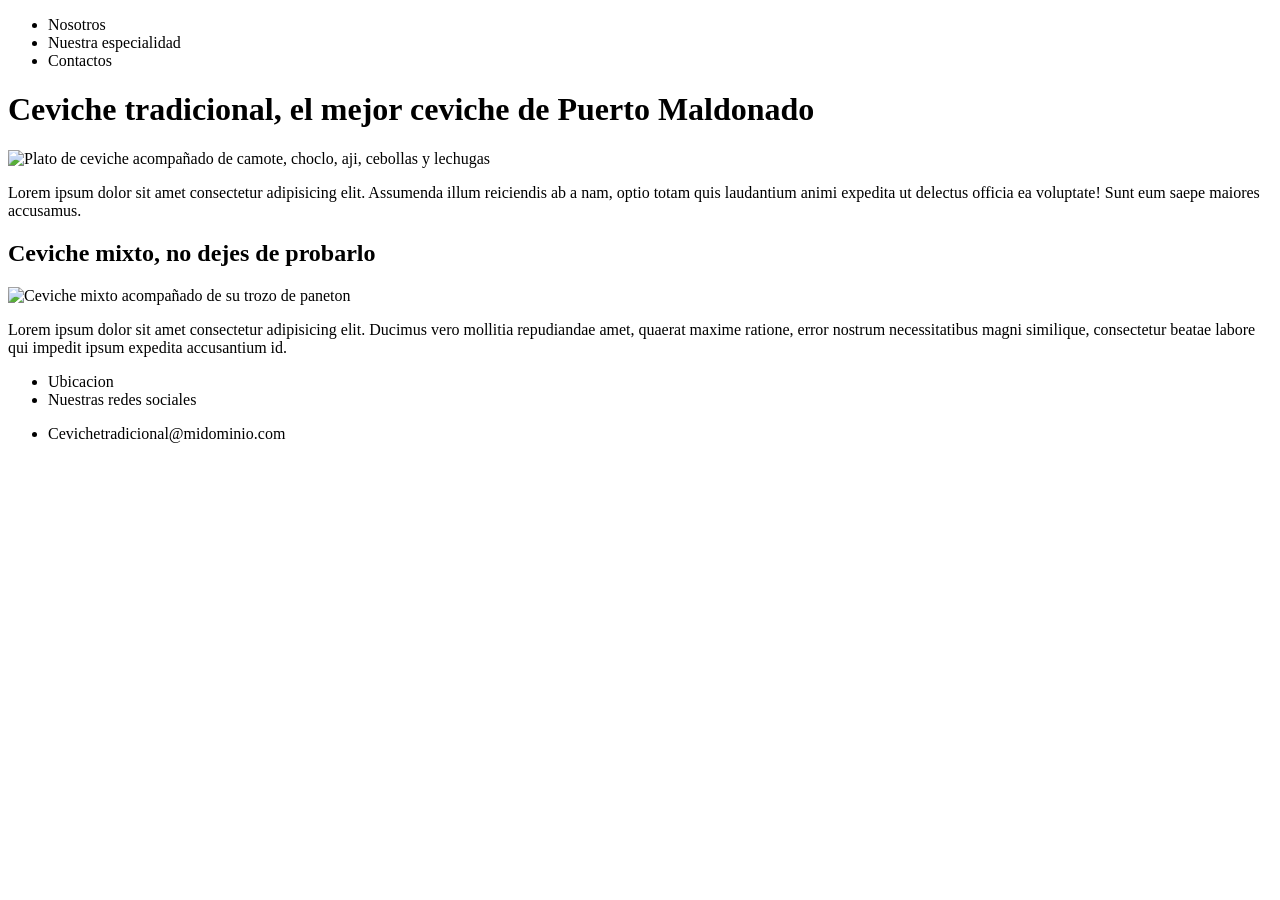
==== ceviche/index.html @ 934eb92d "Agregando la estructura html del index.html" ====
<!DOCTYPE html>
<html lang="en">
<head>
    <meta charset="UTF-8">
    <meta name="viewport" content="width=device-width, initial-scale=1.0">
    <title>Ceviche tradicional</title>
</head>
<body>
    <header>
        <ul>
            <li>Nosotros</li>
            <li>Nuestra especialidad</li>
            <li>Contactos</li>
        </ul>
    </header>
    <main>
        <h1>Ceviche tradicional, el mejor ceviche de Puerto Maldonado</h1>
        <section>
            <div>
                <img src="https://encrypted-tbn0.gstatic.com/images?q=tbn:ANd9GcQS3X03d5IpvyaYjm8RwmbkNY8vnRqVKz5TeaTXsKZ8Ig&s=10" alt="Plato de ceviche acompañado de camote, choclo, aji, cebollas y lechugas">
            </div>
            <p>
                Lorem ipsum dolor sit amet consectetur adipisicing elit. Assumenda illum reiciendis ab a nam, optio totam quis laudantium animi expedita ut delectus officia ea voluptate! Sunt eum saepe maiores accusamus.
            </p>
        </section>
        <article>
            <h2>Ceviche mixto, no dejes de probarlo</h2>
            <div>
                <img src="https://encrypted-tbn0.gstatic.com/images?q=tbn:ANd9GcQ9dd3cF7od0ClwFalLHhHYopeC7w-CRh52ryh6odXgufdiUVtcJZMzof0&s=10" alt="Ceviche mixto acompañado de su trozo de paneton">
            </div>
            <p>Lorem ipsum dolor sit amet consectetur adipisicing elit. Ducimus vero mollitia repudiandae amet, quaerat maxime ratione, error nostrum necessitatibus magni similique, consectetur beatae labore qui impedit ipsum expedita accusantium id.</p>
        </article>
    </main>
    <footer>
        <ul>
            <li>Ubicacion</li>
            <li>Nuestras redes sociales</li>
            <li>
                <p>Cevichetradicional@midominio.com</p>
            </li>
        </ul>
    </footer>
</body>
</html>
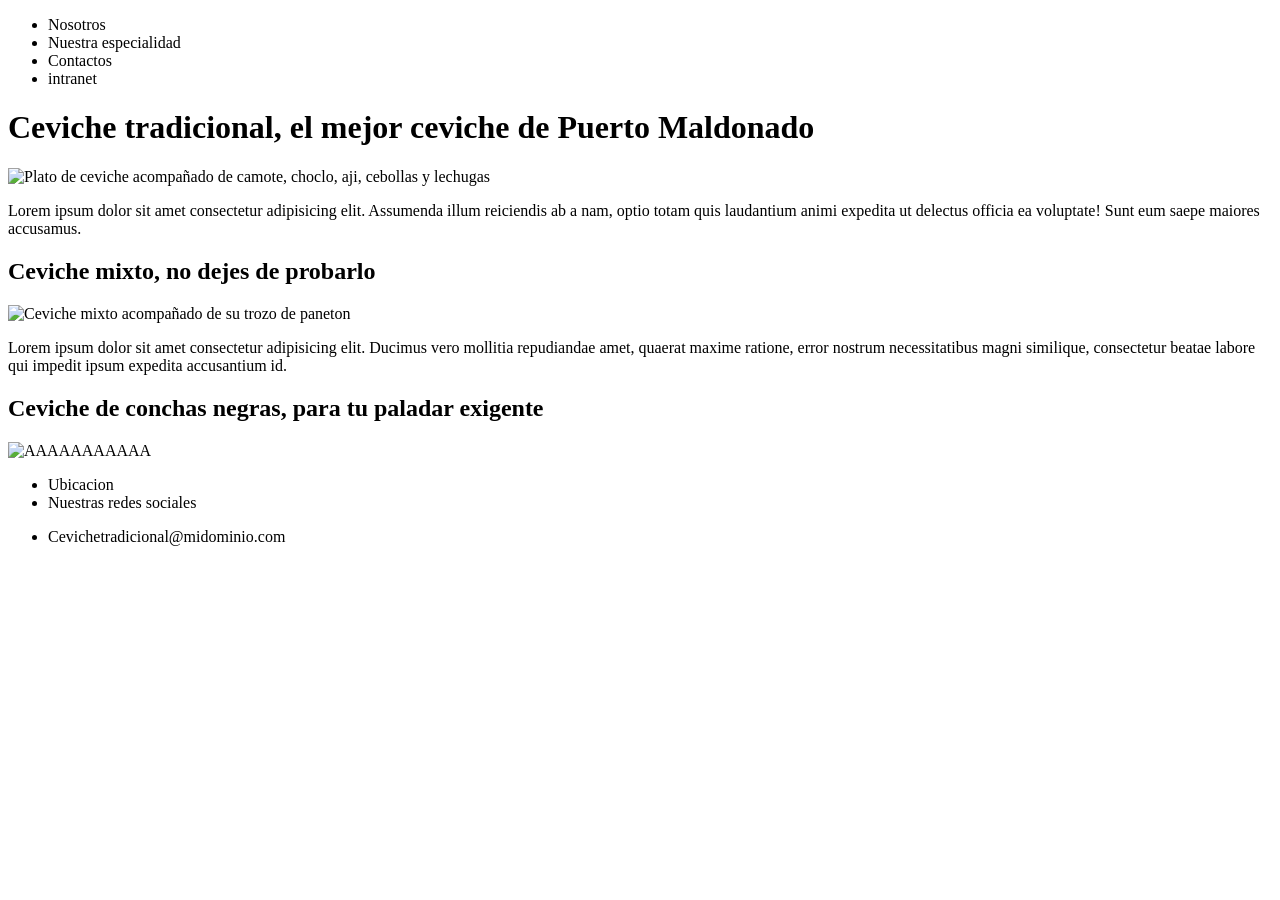
==== commit f15e9f45: "Agregando en el main el plato denominado ceviche mixto" ====
--- a/ceviche/index.html
+++ b/ceviche/index.html
@@ -11,6 +11,7 @@
             <li>Nosotros</li>
             <li>Nuestra especialidad</li>
             <li>Contactos</li>
+            <li>intranet</li>
         </ul>
     </header>
     <main>
@@ -30,6 +31,12 @@
             </div>
             <p>Lorem ipsum dolor sit amet consectetur adipisicing elit. Ducimus vero mollitia repudiandae amet, quaerat maxime ratione, error nostrum necessitatibus magni similique, consectetur beatae labore qui impedit ipsum expedita accusantium id.</p>
         </article>
+        <article>
+            <h2>Ceviche de conchas negras, para tu paladar exigente</h2>
+            <div>
+                <img src="https://i0.wp.com/lacocinalatina.club/wp-content/uploads/2024/05/Ceviche-Peruano-de-pescado-La-Cocina-Latina.jpg?fit=700%2C467&ssl=1" alt="AAAAAAAAAAA">
+            </div>
+        </article>
     </main>
     <footer>
         <ul>
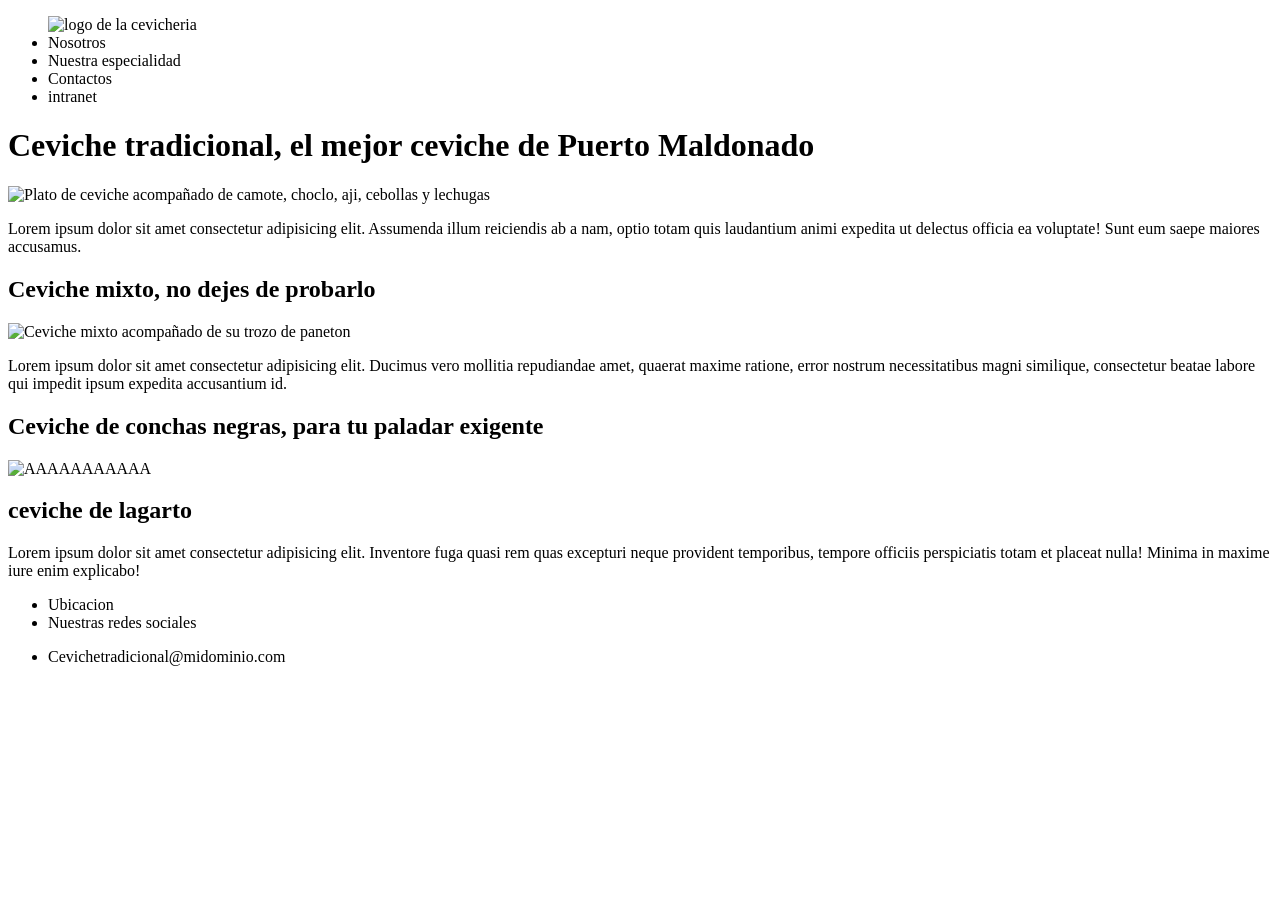
==== commit 0b769628: "agregamos un article en el main con contenido de ceviche de lagarto" ====
--- a/ceviche/index.html
+++ b/ceviche/index.html
@@ -7,7 +7,8 @@
 </head>
 <body>
     <header>
-        <ul>
+        <ul>    
+            <div><img src="" alt="logo de la cevicheria"></div>
             <li>Nosotros</li>
             <li>Nuestra especialidad</li>
             <li>Contactos</li>
@@ -37,6 +38,10 @@
                 <img src="https://i0.wp.com/lacocinalatina.club/wp-content/uploads/2024/05/Ceviche-Peruano-de-pescado-La-Cocina-Latina.jpg?fit=700%2C467&ssl=1" alt="AAAAAAAAAAA">
             </div>
         </article>
+        <article>
+                <h2>ceviche de lagarto</h2>
+                <p>Lorem ipsum dolor sit amet consectetur adipisicing elit. Inventore fuga quasi rem quas excepturi neque provident temporibus, tempore officiis perspiciatis totam et placeat nulla! Minima in maxime iure enim explicabo!</p>
+        </article>
     </main>
     <footer>
         <ul>
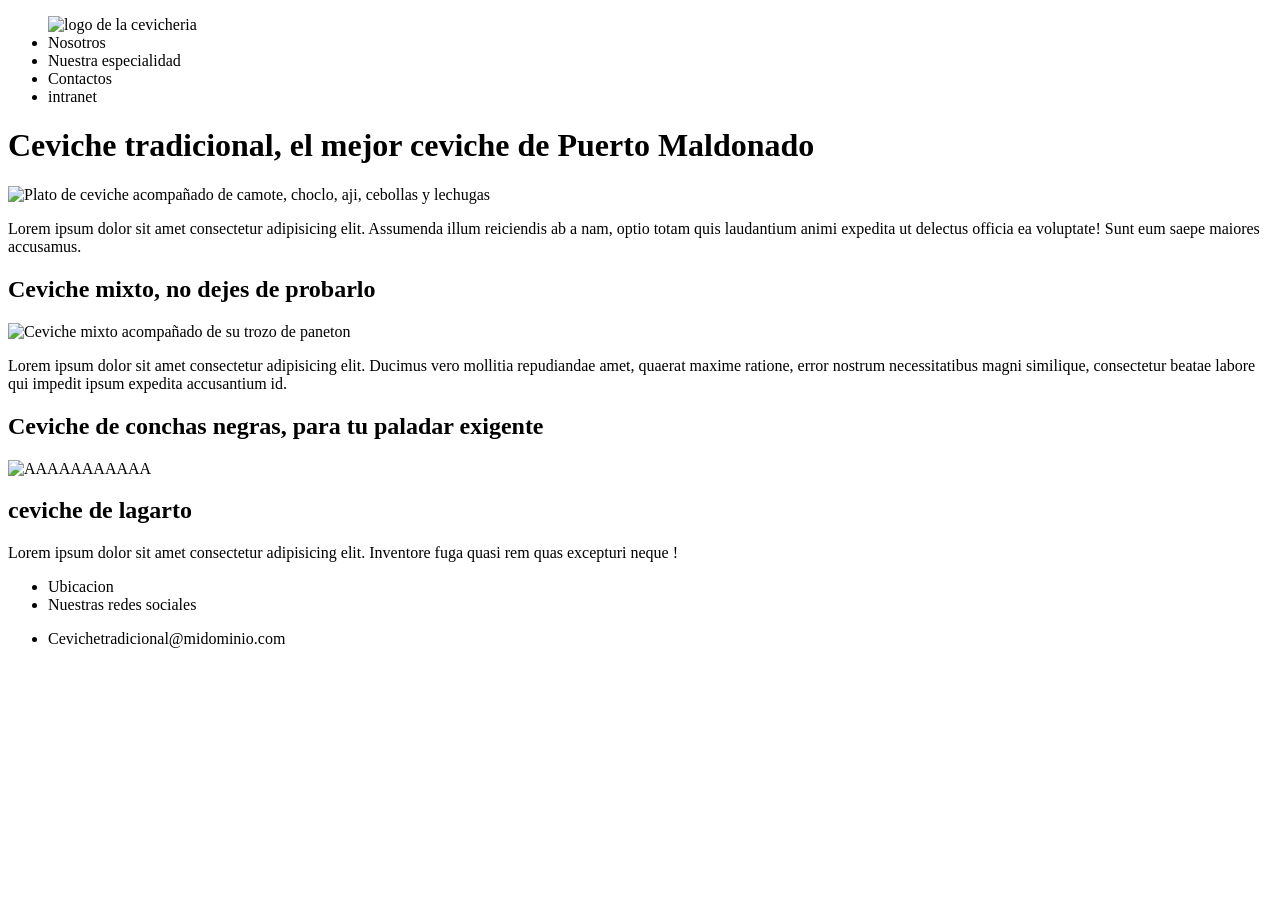
==== commit 5f8f3abc: "probando" ====
--- a/ceviche/index.html
+++ b/ceviche/index.html
@@ -40,7 +40,7 @@
         </article>
         <article>
                 <h2>ceviche de lagarto</h2>
-                <p>Lorem ipsum dolor sit amet consectetur adipisicing elit. Inventore fuga quasi rem quas excepturi neque provident temporibus, tempore officiis perspiciatis totam et placeat nulla! Minima in maxime iure enim explicabo!</p>
+                <p>Lorem ipsum dolor sit amet consectetur adipisicing elit. Inventore fuga quasi rem quas excepturi neque !</p>
         </article>
     </main>
     <footer>
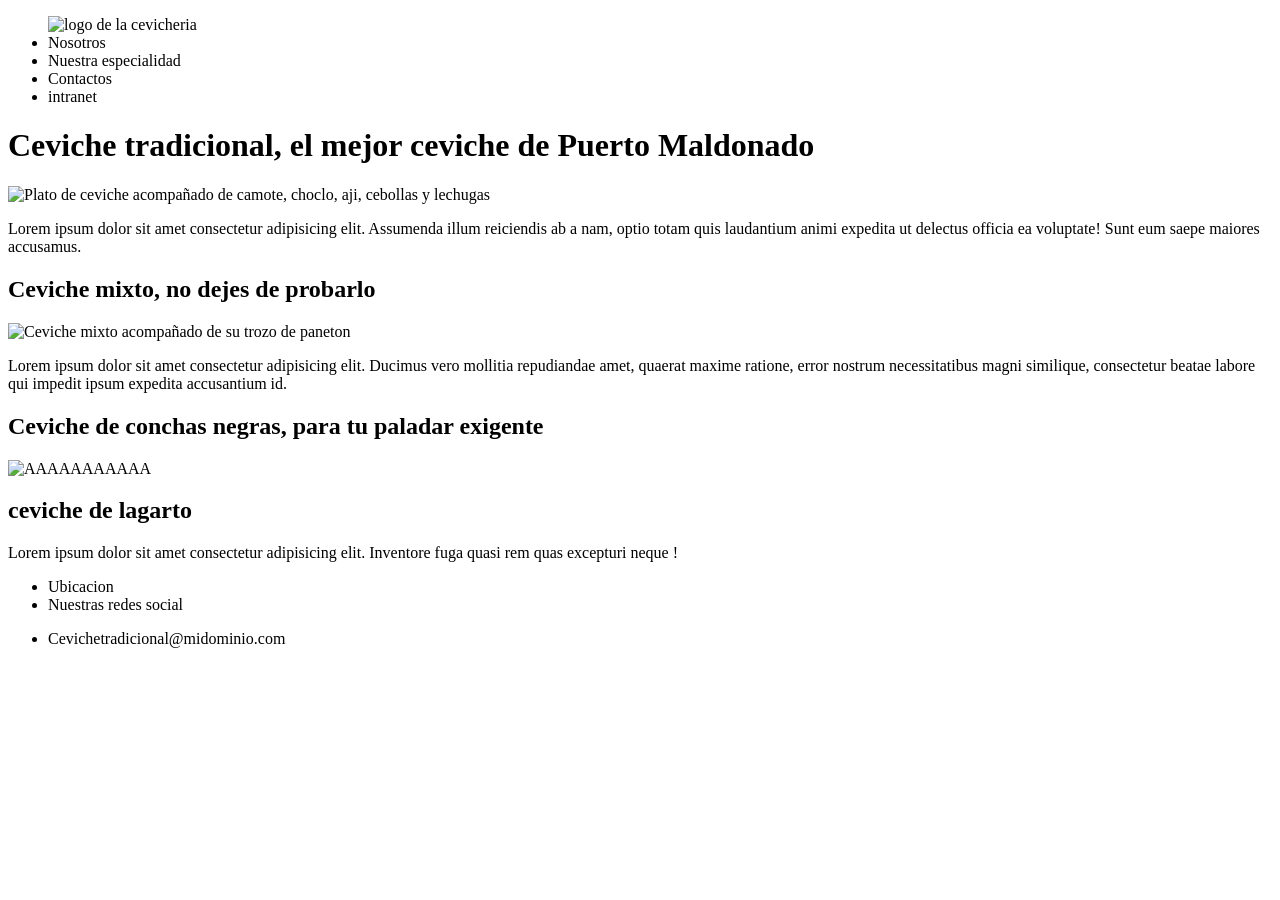
==== commit 56f01a4e: "probando la carga al repositorio" ====
--- a/ceviche/index.html
+++ b/ceviche/index.html
@@ -46,7 +46,7 @@
     <footer>
         <ul>
             <li>Ubicacion</li>
-            <li>Nuestras redes sociales</li>
+            <li>Nuestras redes social</li>
             <li>
                 <p>Cevichetradicional@midominio.com</p>
             </li>
